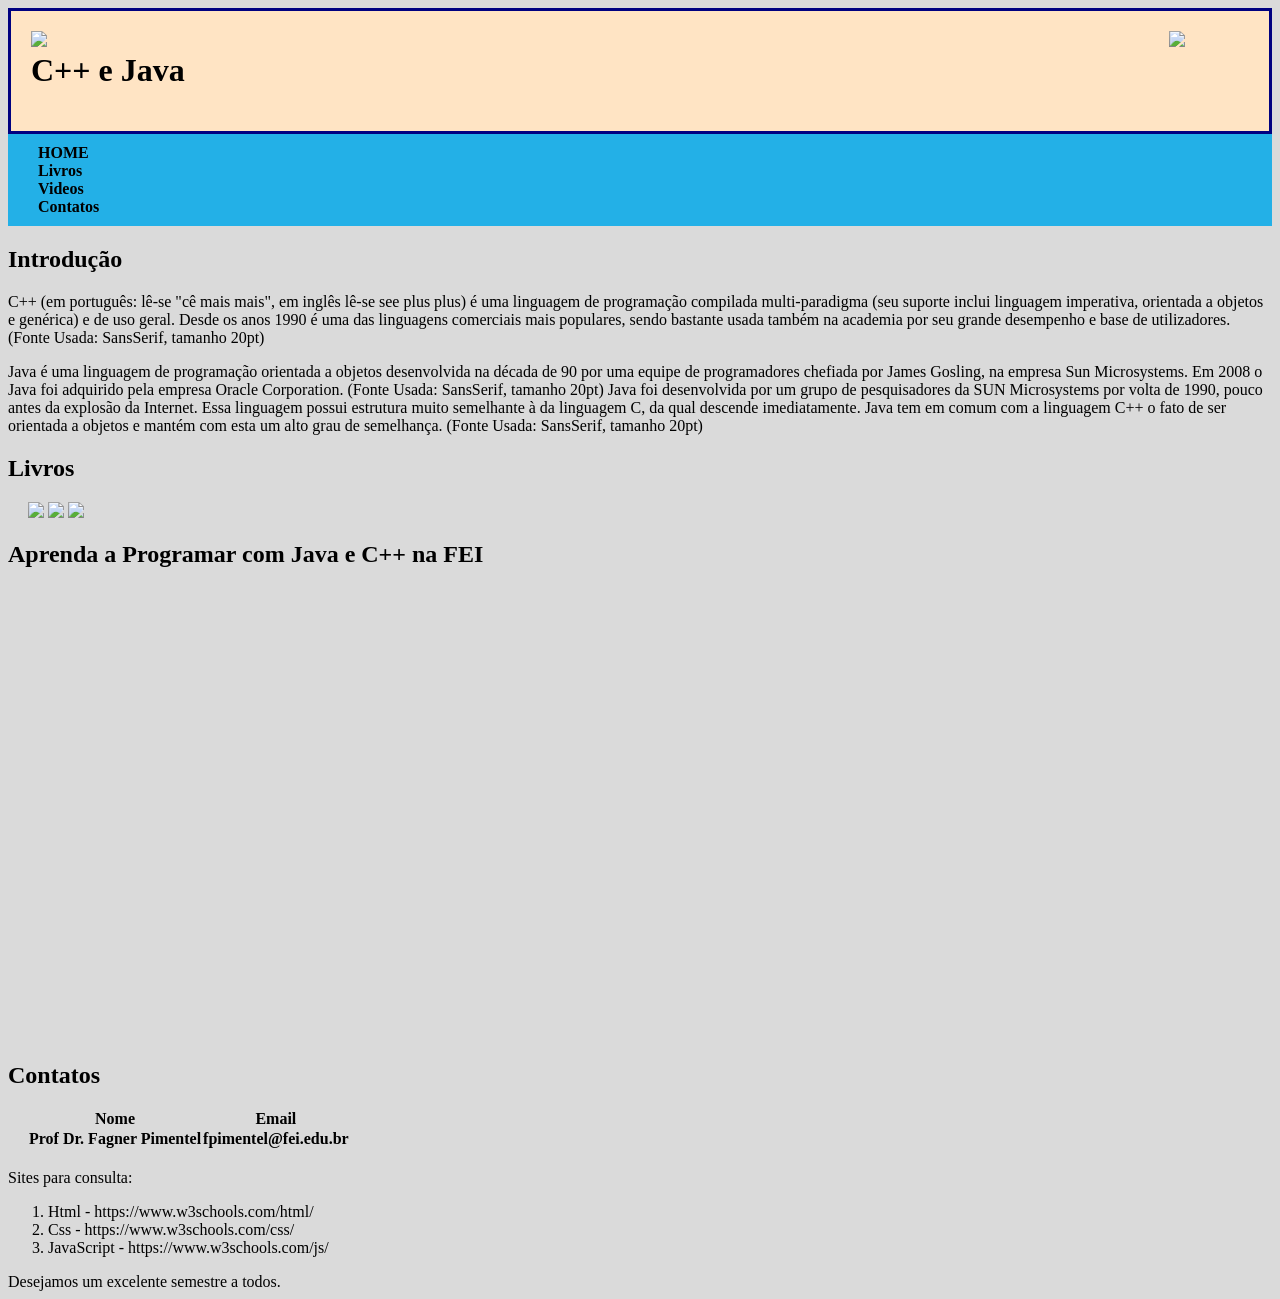
==== C++ e Java.html @ eeb80110 "Add files via upload" ====
<!DOCTYPE html>
<html lang="en">
<head>
    <meta charset="UTF-8">
    <meta name="viewport" content="width=device-width, initial-scale=1.0">
    <title>C++ e Java</title>
    <link href="sla.css" rel="stylesheet">
</head>
<body>
   <div class="topo">
    <img src="c:\Users\unifdramos\Downloads\c++ imagem.jpg" class="logo-esq">
    <h1> C++ e Java</h1>
    <img src="c:\Users\unifdramos\Downloads\java logo.png" class="logo-dir">
   </div>
    <div class="menu">
        <p>HOME</p>
        <p>Livros</p>
        <p>Videos</p>
        <p>Contatos</p>

    </div>
    <h2>Introdução</h2>
    <p> C++ (em português: lê-se "cê mais mais", em inglês lê-se see plus plus) é uma linguagem de programação compilada multi-paradigma (seu suporte inclui linguagem imperativa, orientada a objetos e genérica) e de uso geral. Desde os anos 1990 é uma das linguagens comerciais mais populares, sendo bastante usada também na academia por seu grande desempenho e base de utilizadores. (Fonte Usada: SansSerif, tamanho 20pt)

    </p>
    <p> Java é uma linguagem de programação orientada a objetos desenvolvida na década de 90 por uma equipe de programadores chefiada por James Gosling, na empresa Sun Microsystems. Em 2008 o Java foi adquirido pela empresa Oracle Corporation. (Fonte Usada: SansSerif, tamanho 20pt)

Java foi desenvolvida por um grupo de pesquisadores da SUN Microsystems por volta de 1990, pouco antes da explosão da Internet. Essa linguagem possui estrutura muito semelhante à da linguagem C, da qual descende imediatamente. Java tem em comum com a linguagem C++ o fato de ser orientada a objetos e mantém com esta um alto grau de semelhança. (Fonte Usada: SansSerif, tamanho 20pt)
</p>

    <h2>Livros</h2>
    <div class="livros">
        <img src="c:\Users\unifdramos\Downloads\Captura de tela 2026-03-02 202035.png">
        <img src="c:\Users\unifdramos\Downloads\Captura de tela 2026-03-02 202116.png">
        <img src="c:\Users\unifdramos\Downloads\Captura de tela 2026-03-02 202148.png">
    </div>
    <h2>Aprenda a Programar com Java e C++ na FEI</h2>
    <iframe width="560" height="315" src="https://www.youtube.com/embed/4MHAOPxcnsQ?si=hZmoZwk4M65hb7sQ" title="YouTube video player" frameborder="0" allow="accelerometer; autoplay; clipboard-write; encrypted-media; gyroscope; picture-in-picture; web-share" referrerpolicy="strict-origin-when-cross-origin" allowfullscreen></iframe>
    <iframe src="https://www.google.com/maps/embed?pb=!1m18!1m12!1m3!1d3652.6485569513493!2d-46.58197282387004!3d-23.724241178688242!2m3!1f0!2f0!3f0!3m2!1i1024!2i768!4f13.1!3m3!1m2!1s0x94ce4158ef9c7c05%3A0x776b798985695f52!2sFEI%20Campus%20S%C3%A3o%20Bernardo%20do%20Campo!5e0!3m2!1spt-BR!2sbr!4v1772493941135!5m2!1spt-BR!2sbr" width="600" height="450" style="border:0;" allowfullscreen="" loading="lazy" referrerpolicy="no-referrer-when-downgrade"></iframe>

    <h2>Contatos</h2>
    <table>
        <tr>
            <th>Nome</th>
            <th>Email</th>
        </tr>
        <tr>
            <th>Prof Dr. Fagner Pimentel</th>
            <th>fpimentel@fei.edu.br</th>
        </tr>
    </table>

    <p>
        Sites para consulta:
        <ol>
        <li>Html - https://www.w3schools.com/html/</li>
       <li> Css - https://www.w3schools.com/css/ </li>
       <li> JavaScript - https://www.w3schools.com/js/ </li>
        </ol>
    </p>
    <div class="Baixo">
        Desejamos um excelente semestre a todos.
    </div>


</body>
</html>
---- sla.css ----
body {
    background-color: rgb(218, 218, 218);
}
.topo {
    background-color: bisque;
    border: 3px solid navy;
    padding: 20px;
    position: relative;
} 
.logo-esq {
    position: absolute;
    left: 20px;
    top: 20px;
    width: 80px;
}
.logo-dir {
    position: absolute;
    right: 20px;
    top: 20px;
    width: 80px;

}
.menu {
    background-color: rgb(35, 176, 231);
    padding: 10px;
}
.menu p {
    font-weight: bold;
    margin: 0 20px;
}
.livros {
    width: 200x;
    margin: 20px;
    display: inline;
 
}
table {
    margin: 20px;
    border-collapse: collapse;
    border: 2px red;
}
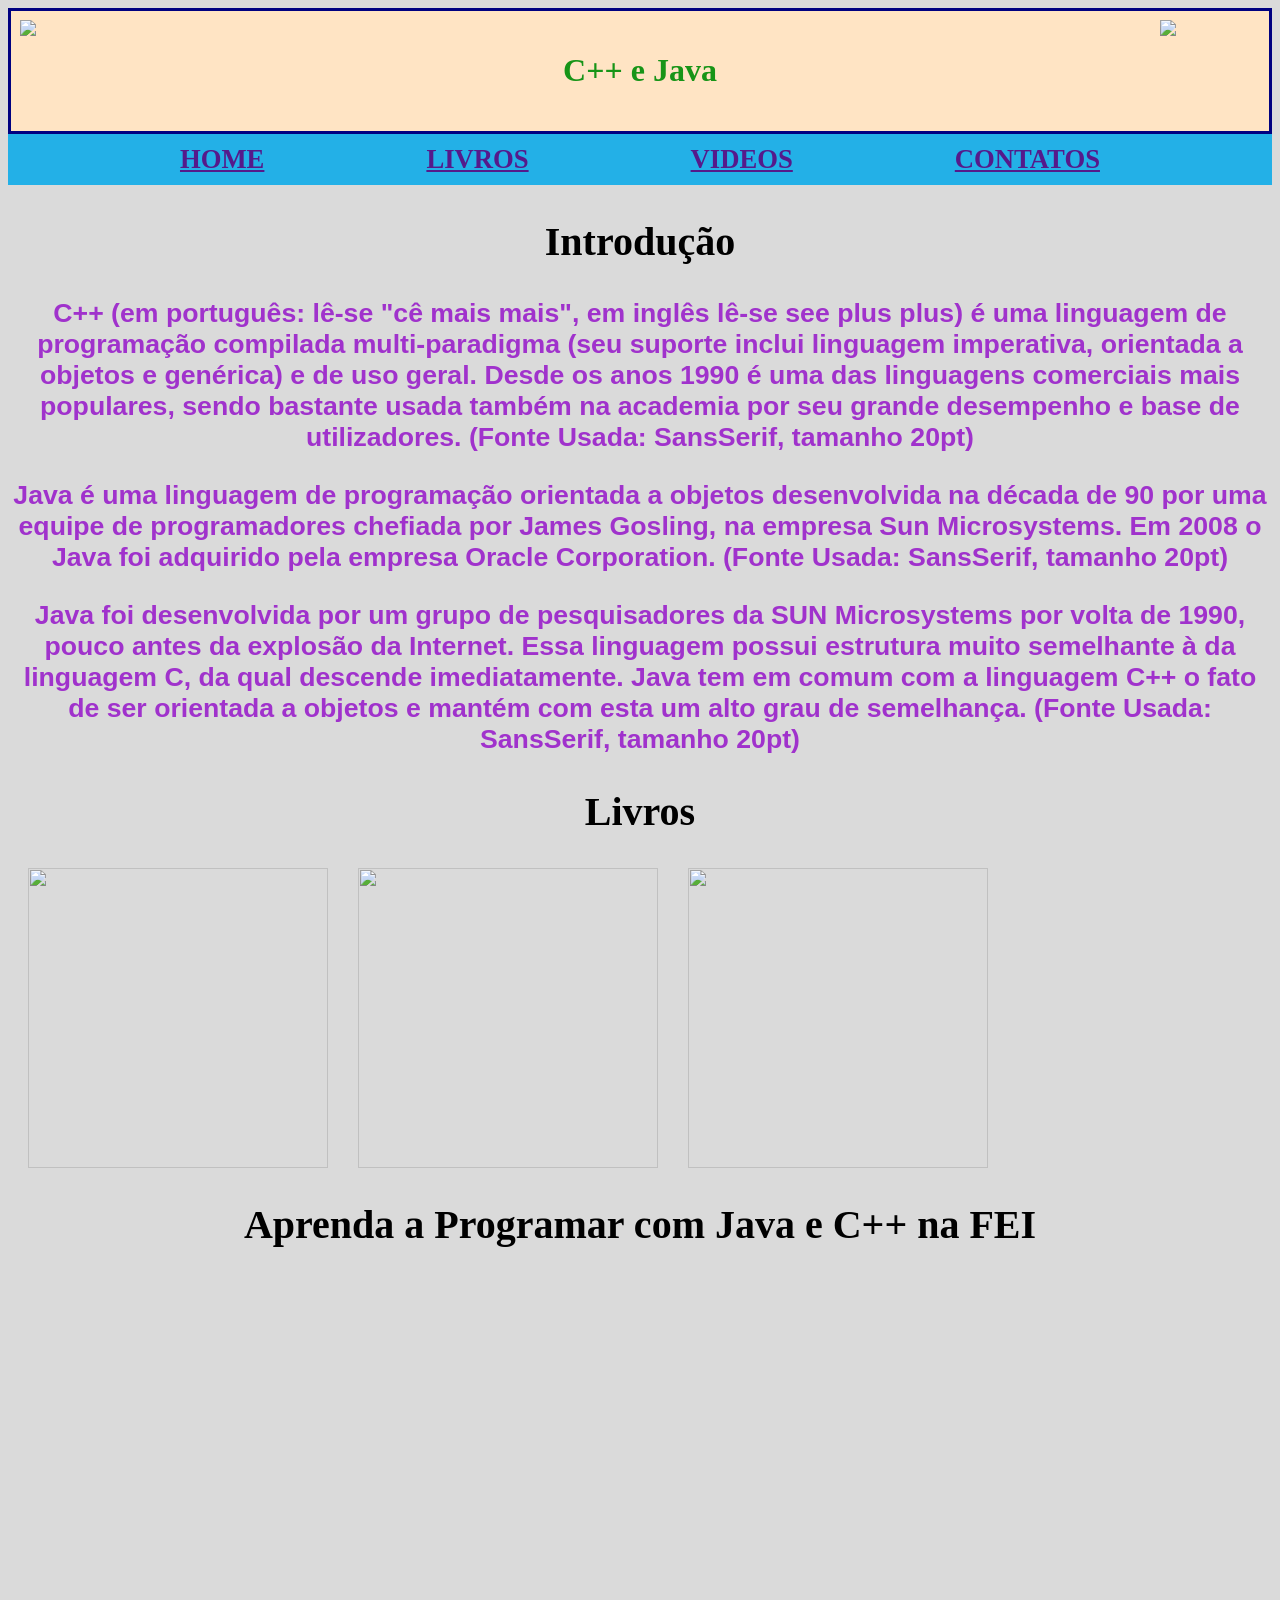
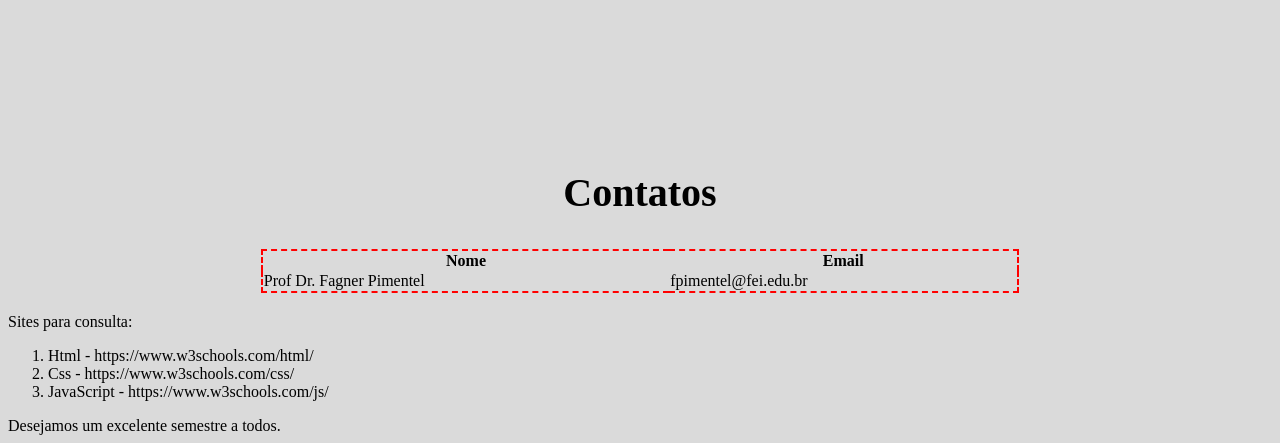
==== commit d5934c6d: "Add files via upload" ====
--- a/C++ e Java.html
+++ b/C++ e Java.html
@@ -1,42 +1,65 @@
 <!DOCTYPE html>
 <html lang="en">
+
 <head>
     <meta charset="UTF-8">
     <meta name="viewport" content="width=device-width, initial-scale=1.0">
     <title>C++ e Java</title>
     <link href="sla.css" rel="stylesheet">
 </head>
+
 <body>
-   <div class="topo">
-    <img src="c:\Users\unifdramos\Downloads\c++ imagem.jpg" class="logo-esq">
-    <h1> C++ e Java</h1>
-    <img src="c:\Users\unifdramos\Downloads\java logo.png" class="logo-dir">
-   </div>
+    <div class="topo">
+        <div><img src="c:\Users\unifdramos\Downloads\c++.png" class="logo-esq" ></div>
+        <div> <h1> C++ e Java</h1></div>
+        <div><img src="c:\Users\unifdramos\Downloads\java.png" class="logo-dir"></div>
+        
+    </div>
     <div class="menu">
-        <p>HOME</p>
-        <p>Livros</p>
-        <p>Videos</p>
-        <p>Contatos</p>
+        <a href="">HOME</a>
+        <a href="">LIVROS</a>
+        <a href="">VIDEOS</a>
+        <a href="">CONTATOS</a>
+        
 
     </div>
     <h2>Introdução</h2>
-    <p> C++ (em português: lê-se "cê mais mais", em inglês lê-se see plus plus) é uma linguagem de programação compilada multi-paradigma (seu suporte inclui linguagem imperativa, orientada a objetos e genérica) e de uso geral. Desde os anos 1990 é uma das linguagens comerciais mais populares, sendo bastante usada também na academia por seu grande desempenho e base de utilizadores. (Fonte Usada: SansSerif, tamanho 20pt)
+    <div class="Corz">
+        <h3> C++ (em português: lê-se "cê mais mais", em inglês lê-se see plus plus) é uma linguagem de programação
+            compilada multi-paradigma (seu suporte inclui linguagem imperativa, orientada a objetos e genérica) e de uso
+            geral. Desde os anos 1990 é uma das linguagens comerciais mais populares, sendo bastante usada também na
+            academia por seu grande desempenho e base de utilizadores. (Fonte Usada: SansSerif, tamanho 20pt)
 
-    </p>
-    <p> Java é uma linguagem de programação orientada a objetos desenvolvida na década de 90 por uma equipe de programadores chefiada por James Gosling, na empresa Sun Microsystems. Em 2008 o Java foi adquirido pela empresa Oracle Corporation. (Fonte Usada: SansSerif, tamanho 20pt)
+        </h3>
+        <h3> Java é uma linguagem de programação orientada a objetos desenvolvida na década de 90 por uma equipe de
+            programadores chefiada por James Gosling, na empresa Sun Microsystems. Em 2008 o Java foi adquirido pela
+            empresa Oracle Corporation. (Fonte Usada: SansSerif, tamanho 20pt)
 
-Java foi desenvolvida por um grupo de pesquisadores da SUN Microsystems por volta de 1990, pouco antes da explosão da Internet. Essa linguagem possui estrutura muito semelhante à da linguagem C, da qual descende imediatamente. Java tem em comum com a linguagem C++ o fato de ser orientada a objetos e mantém com esta um alto grau de semelhança. (Fonte Usada: SansSerif, tamanho 20pt)
-</p>
+            
+        </h3>
+        <h3>
+            Java foi desenvolvida por um grupo de pesquisadores da SUN Microsystems por volta de 1990, pouco antes da
+            explosão da Internet. Essa linguagem possui estrutura muito semelhante à da linguagem C, da qual descende
+            imediatamente. Java tem em comum com a linguagem C++ o fato de ser orientada a objetos e mantém com esta um
+            alto grau de semelhança. (Fonte Usada: SansSerif, tamanho 20pt)
+        </h3>
+    </div>
 
     <h2>Livros</h2>
     <div class="livros">
-        <img src="c:\Users\unifdramos\Downloads\Captura de tela 2026-03-02 202035.png">
-        <img src="c:\Users\unifdramos\Downloads\Captura de tela 2026-03-02 202116.png">
-        <img src="c:\Users\unifdramos\Downloads\Captura de tela 2026-03-02 202148.png">
+        <img src="c:\Users\unifdramos\Downloads\Captura de tela 2026-03-02 202035.png" width="300" height="300">
+        <img src="c:\Users\unifdramos\Downloads\Captura de tela 2026-03-02 202116.png" width="300" height="300">
+        <img src="c:\Users\unifdramos\Downloads\Captura de tela 2026-03-02 202148.png" width="300" height="300">
     </div>
     <h2>Aprenda a Programar com Java e C++ na FEI</h2>
-    <iframe width="560" height="315" src="https://www.youtube.com/embed/4MHAOPxcnsQ?si=hZmoZwk4M65hb7sQ" title="YouTube video player" frameborder="0" allow="accelerometer; autoplay; clipboard-write; encrypted-media; gyroscope; picture-in-picture; web-share" referrerpolicy="strict-origin-when-cross-origin" allowfullscreen></iframe>
-    <iframe src="https://www.google.com/maps/embed?pb=!1m18!1m12!1m3!1d3652.6485569513493!2d-46.58197282387004!3d-23.724241178688242!2m3!1f0!2f0!3f0!3m2!1i1024!2i768!4f13.1!3m3!1m2!1s0x94ce4158ef9c7c05%3A0x776b798985695f52!2sFEI%20Campus%20S%C3%A3o%20Bernardo%20do%20Campo!5e0!3m2!1spt-BR!2sbr!4v1772493941135!5m2!1spt-BR!2sbr" width="600" height="450" style="border:0;" allowfullscreen="" loading="lazy" referrerpolicy="no-referrer-when-downgrade"></iframe>
+    <iframe width="560" height="315" src="https://www.youtube.com/embed/4MHAOPxcnsQ?si=hZmoZwk4M65hb7sQ"
+        title="YouTube video player" frameborder="0"
+        allow="accelerometer; autoplay; clipboard-write; encrypted-media; gyroscope; picture-in-picture; web-share"
+        referrerpolicy="strict-origin-when-cross-origin" allowfullscreen></iframe>
+    <iframe
+        src="https://www.google.com/maps/embed?pb=!1m18!1m12!1m3!1d3652.6485569513493!2d-46.58197282387004!3d-23.724241178688242!2m3!1f0!2f0!3f0!3m2!1i1024!2i768!4f13.1!3m3!1m2!1s0x94ce4158ef9c7c05%3A0x776b798985695f52!2sFEI%20Campus%20S%C3%A3o%20Bernardo%20do%20Campo!5e0!3m2!1spt-BR!2sbr!4v1772493941135!5m2!1spt-BR!2sbr"
+        width="600" height="450" style="border:0;" allowfullscreen="" loading="lazy"
+        referrerpolicy="no-referrer-when-downgrade"></iframe>
 
     <h2>Contatos</h2>
     <table>
@@ -45,18 +68,18 @@
             <th>Email</th>
         </tr>
         <tr>
-            <th>Prof Dr. Fagner Pimentel</th>
-            <th>fpimentel@fei.edu.br</th>
+            <td>Prof Dr. Fagner Pimentel</td>
+            <td>fpimentel@fei.edu.br</td>
         </tr>
     </table>
 
     <p>
         Sites para consulta:
-        <ol>
+    <ol>
         <li>Html - https://www.w3schools.com/html/</li>
-       <li> Css - https://www.w3schools.com/css/ </li>
-       <li> JavaScript - https://www.w3schools.com/js/ </li>
-        </ol>
+        <li> Css - https://www.w3schools.com/css/ </li>
+        <li> JavaScript - https://www.w3schools.com/js/ </li>
+    </ol>
     </p>
     <div class="Baixo">
         Desejamos um excelente semestre a todos.
@@ -64,5 +87,5 @@
 
 
 </body>
-</html>
 
+</html>
--- a/sla.css
+++ b/sla.css
@@ -2,40 +2,68 @@
     background-color: rgb(218, 218, 218);
 }
 .topo {
+    display: flex;
     background-color: bisque;
     border: 3px solid navy;
     padding: 20px;
-    position: relative;
+    justify-content: space-between;
+    color: rgb(23, 148, 23);
+    /* position: relative; */
 } 
 .logo-esq {
     position: absolute;
     left: 20px;
     top: 20px;
-    width: 80px;
+    width: 100px;
+}
+h2{
+    text-align: center;
+    font-size: 30pt;
 }
 .logo-dir {
     position: absolute;
     right: 20px;
     top: 20px;
-    width: 80px;
+    width: 100px;
 
 }
 .menu {
     background-color: rgb(35, 176, 231);
     padding: 10px;
+    display: flex;
+    justify-content: space-evenly;
+    align-items: center;
+    font-size: 20pt;
+    font-weight: bold;
 }
 .menu p {
     font-weight: bold;
     margin: 0 20px;
 }
 .livros {
-    width: 200x;
+    width: 200px;
     margin: 20px;
-    display: inline;
+    justify-content: space-evenly;
+    display: flex;
+    align-items: center;
+    gap: 30px   ;
+
  
 }
 table {
-    margin: 20px;
+    margin: 20px auto;
     border-collapse: collapse;
-    border: 2px red;
+    border: 2px dashed red;
+    width: 60%;
+    
 }
+.Corz {
+    color: rgb(160, 50, 204);
+    text-align: center;
+}
+h3 {
+    font-family: sans-serif;
+    font-size: 20pt;
+}
+a:hover{
+    color:yellow;
